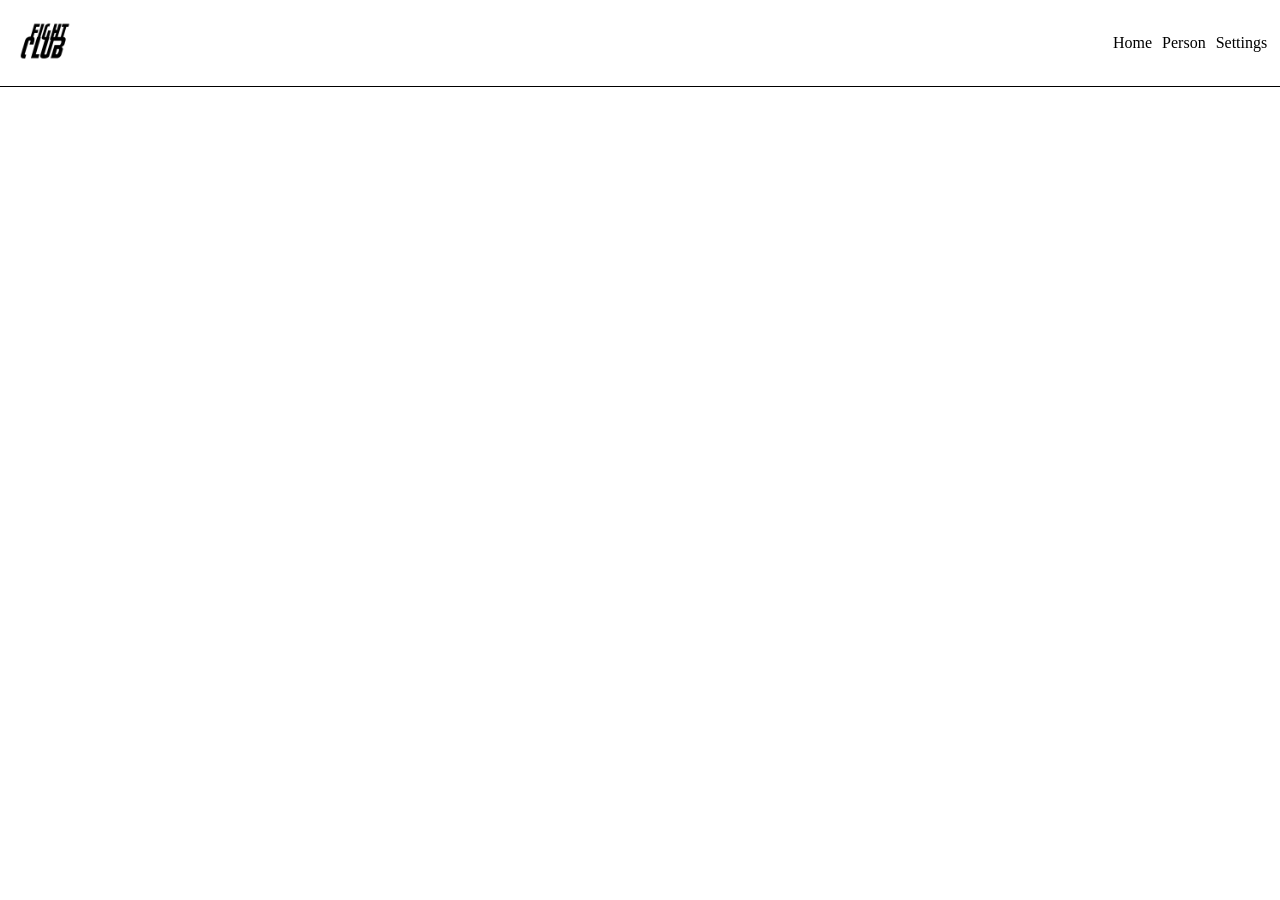
==== fightclub/index1.html @ c7d6ebe7 "feat:add start page" ====
<!DOCTYPE html>
<html lang="en">
<head>
    <meta charset="UTF-8">
    <meta name="viewport" content="width=device-width, initial-scale=1.0">
    <title>not a fight club</title>
    <link rel="preconnect" href="https://fonts.googleapis.com">
    <link rel="preconnect" href="https://fonts.gstatic.com" crossorigin>
    <link href="https://fonts.googleapis.com/css2?family=Forum&family=Roboto:ital,wght@0,100..900;1,100..900&display=swap" rel="stylesheet">
    <link rel="stylesheet" href="style.css">
    <link rel="icon" href="assets/icon.png">
</head>
<body>
    <div class="main-contain">
            <div class="header">
                <div class="logo">
                    <a href="index.html">
                    <img src="assets/icon.png" alt="logo">
                    </a>
                </div>
                <ul class="navigation">
                    <li>Home</li>
                    <li>Person</li>
                    <li>Settings</li>
                </ul>
            </div>
            

    </div>
</body>
</html>
---- fightclub/style.css ----
body{
    height: 100vh;
    margin: 0 auto;
    width: 100vw;
    font-style: normal;
    font-weight: 400;
    line-height: normal;
}
.main-contain{
    width:100%;
    height: 100%;
    display: flex;
    flex-direction: column;    
}
.start-contain{
    display: flex;
    flex-direction: column; 
    align-items: center;
    justify-content: center;
    height: 100vh;
}
.header{
    display: flex;
    align-items: center;
    justify-content: space-between;
    padding: 1vh 1vw;
    border-bottom: 1px solid black;
}
.logo img{
  width: 5vw; 
  height: auto;
}
.navigation{
  display: flex;
  gap: 10px;
  list-style: none;
}
.fight-contain{
  display: flex;
  align-items: center;
  justify-content: center;
  height: 100vh;
}
.button{
  display: flex;
  align-items: center;
  justify-content: center;
  width: auto;
  height: 30px;
  padding: 5px;
  border-radius: 6px;
  background: pink;
  color: black;
  text-decoration: none;
}
.input-name{
  display: flex;
  flex-direction: column;
  margin-bottom: 9px;
}
.input-name p{
  margin: 0;
}
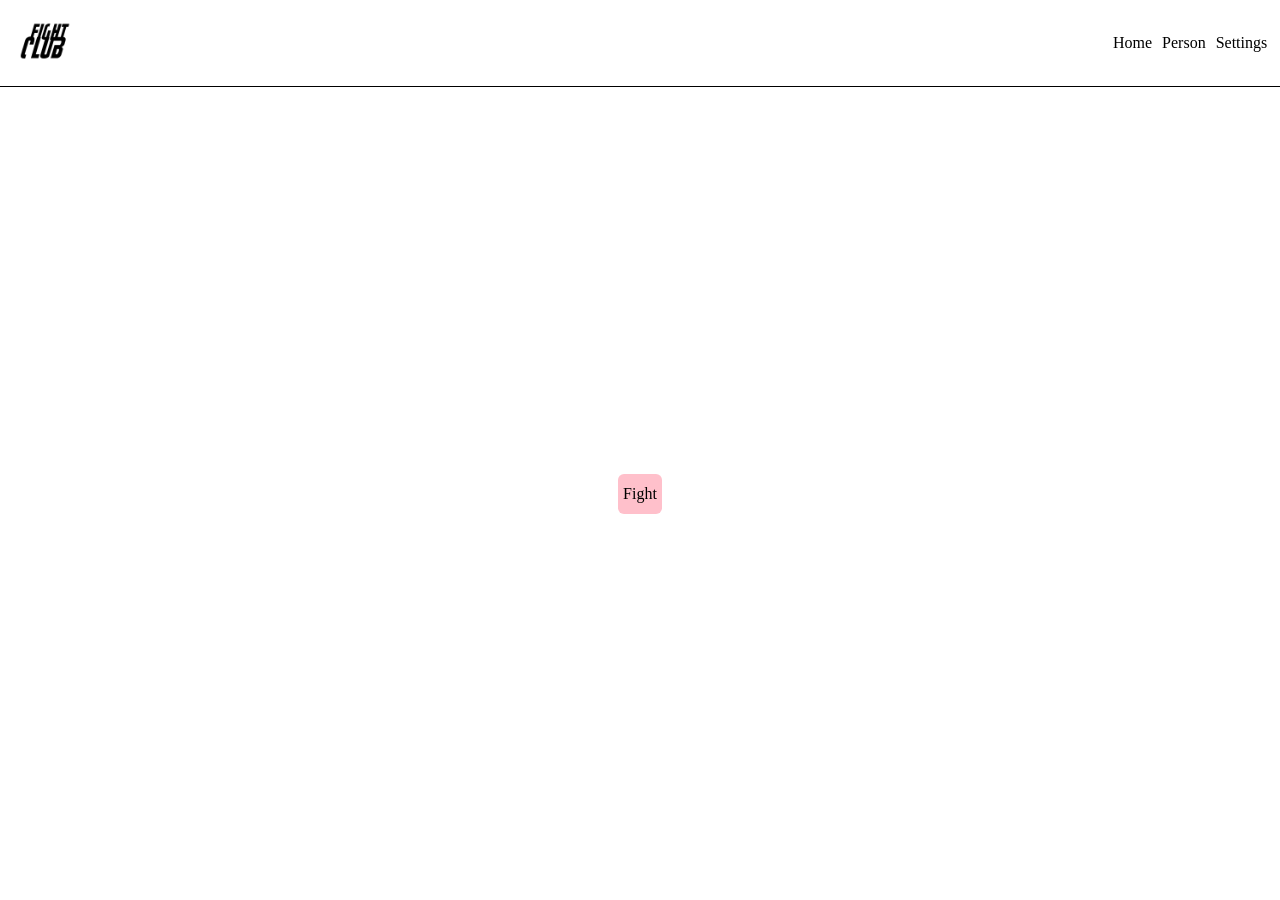
==== commit 5bf3ac22: "refactor: add js file" ====
--- a/fightclub/index1.html
+++ b/fightclub/index1.html
@@ -14,18 +14,19 @@
     <div class="main-contain">
             <div class="header">
                 <div class="logo">
-                    <a href="index.html">
+                    <a href="index1.html">
                     <img src="assets/icon.png" alt="logo">
                     </a>
                 </div>
                 <ul class="navigation">
-                    <li>Home</li>
-                    <li>Person</li>
+                    <li><a href="index1.html">Home</a></li>
+                    <li><a href="person.html">Person</a></li>
                     <li>Settings</li>
                 </ul>
             </div>
-            
-
+            <div class="fight-contain">
+                <a class="button" href="index2.html"> Fight </a> 
+            </div>
     </div>
 </body>
 </html>
--- a/fightclub/style.css
+++ b/fightclub/style.css
@@ -35,6 +35,10 @@
   gap: 10px;
   list-style: none;
 }
+.navigation a{
+  text-decoration: none;
+  color: black;
+}
 .fight-contain{
   display: flex;
   align-items: center;
@@ -60,4 +64,12 @@
 }
 .input-name p{
   margin: 0;
+}
+.person-contain{
+  display: flex;
+  padding: 1vh 1vw;
+}
+.person-data{
+  display: flex;
+  flex-direction: column;
 }
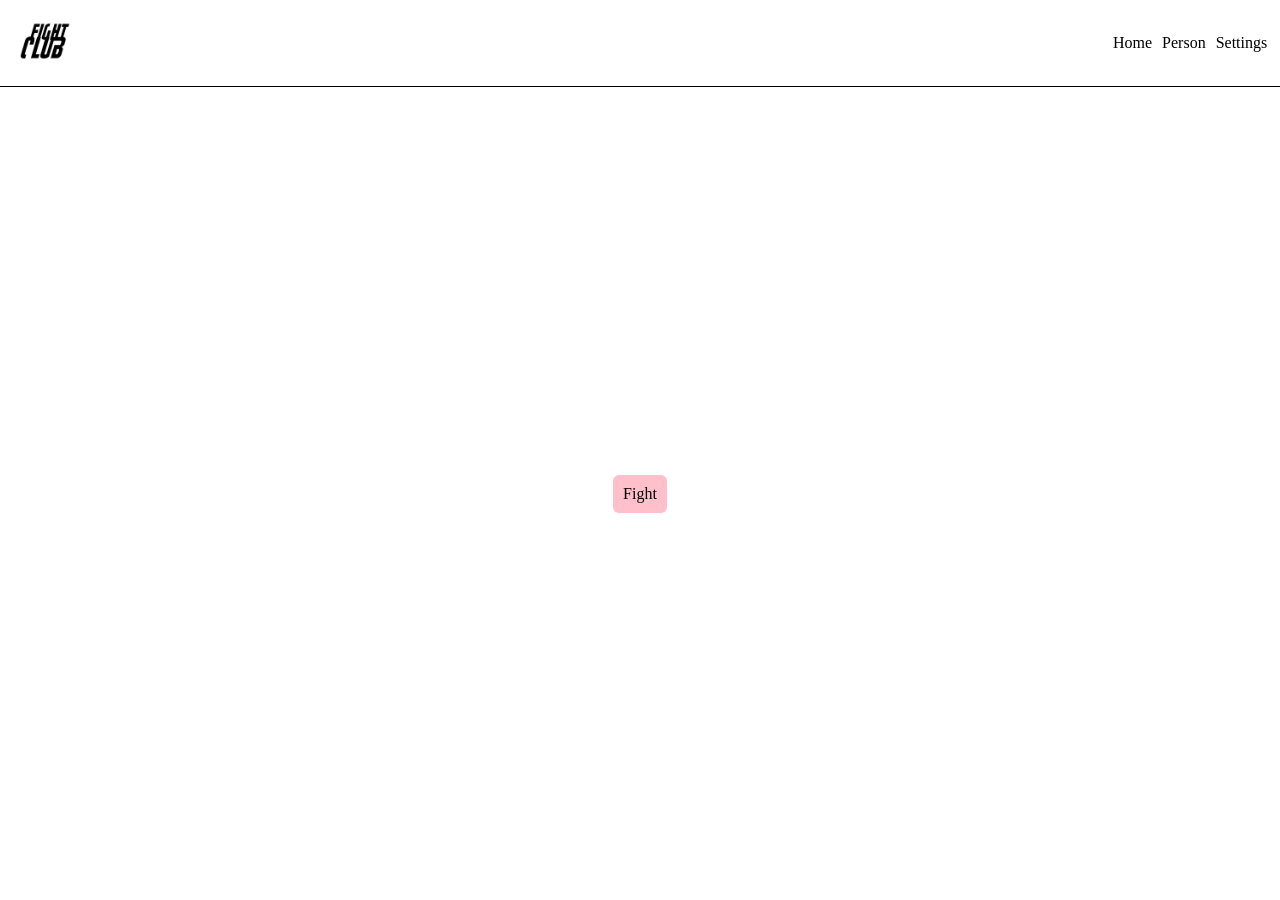
==== commit 96692d78: "fix: split the code into two parts .add save username when registering" ====
--- a/fightclub/style.css
+++ b/fightclub/style.css
@@ -50,12 +50,13 @@
   align-items: center;
   justify-content: center;
   width: auto;
-  height: 30px;
-  padding: 5px;
+  padding: 10px;
+  border: pink;
   border-radius: 6px;
   background: pink;
   color: black;
   text-decoration: none;
+  cursor: pointer;
 }
 .input-name{
   display: flex;
@@ -68,8 +69,55 @@
 .person-contain{
   display: flex;
   padding: 1vh 1vw;
+  gap: 20px;
 }
 .person-data{
   display: flex;
   flex-direction: column;
+}
+.person-data p{
+  margin: 0;
+}
+.person-contain img{
+  width: 350px;
+  height: 450px;
+  image-rendering: auto;  
+  border-radius: 4px;
+  cursor:pointer;
+  border: 5px solid transparent;
+}
+.person-contain img:hover {
+  border-color: pink;
+}
+.modal {
+  display: none; 
+  position: fixed;
+  z-index: 1000;
+  left: 0;
+  top: 0;
+  width: 100%;
+  height: 100%;
+  background-color: rgba(0,0,0,0.5);
+  justify-content: center;
+  align-items: center;
+}
+.modal-content {
+  background-color: white;
+  padding: 20px;
+  border-radius: 10px;
+  text-align: center;
+  min-width: 300px;
+}
+.modal .close {
+  float: right;
+  font-size: 24px;
+  cursor: pointer;
+}
+.avatars img {
+  margin: 10px;
+  cursor: pointer;
+  border: 5px solid transparent;
+}
+.avatars img:hover {
+  border-color: pink;
 }
